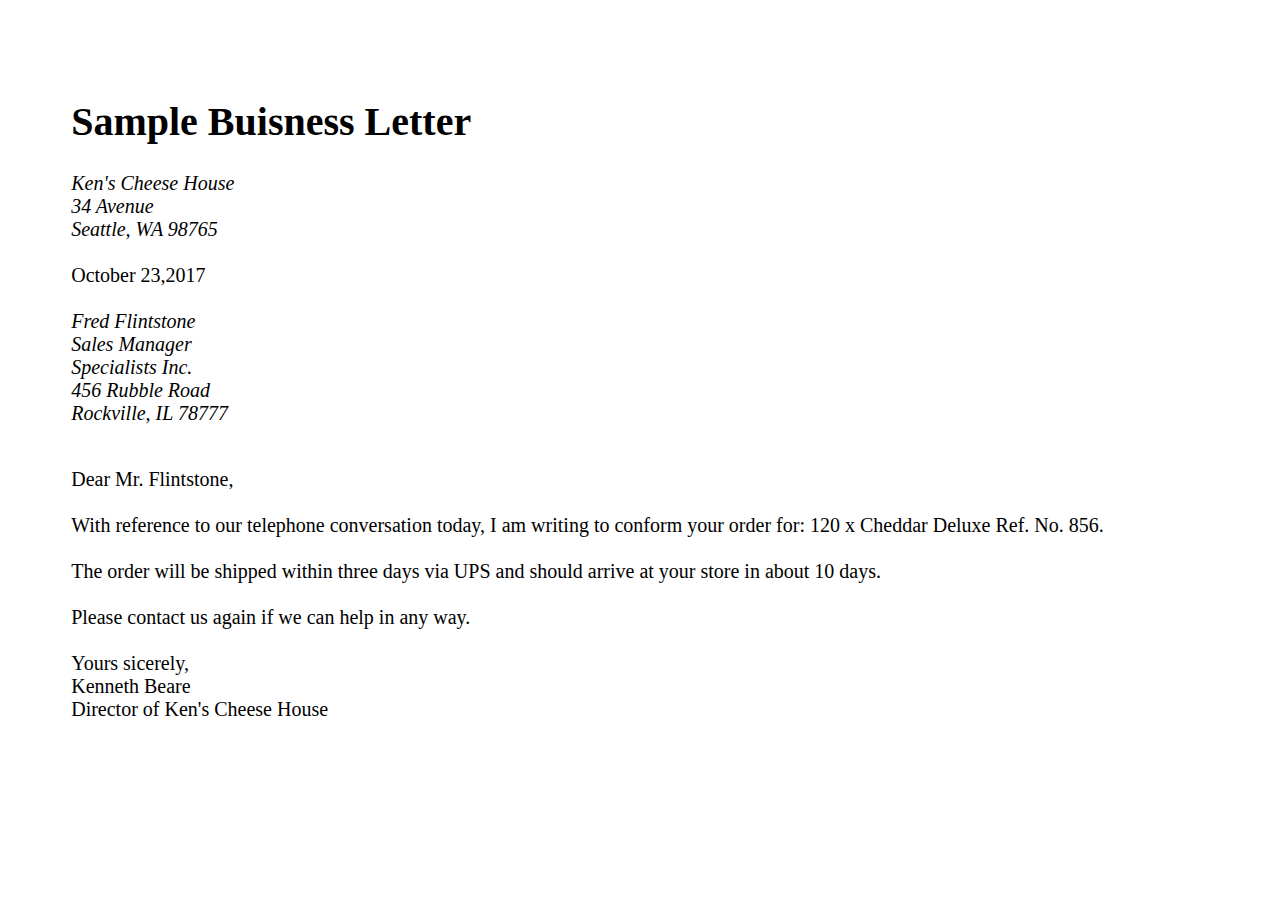
==== Day1/index.html @ 7da17275 "Day-1 THA completed." ====
<!DOCTYPE html>
<html lang="en">
  <head>
    <meta charset="UTF-8" />
    <meta http-equiv="X-UA-Compatible" content="IE=edge" />
    <meta name="viewport" content="width=device-width, initial-scale=1.0" />
    <title>Day1</title>
  </head>
  <body>
    <div style="padding: 5%; font-size: 20px; font-family: serif">
      <h1>Sample Buisness Letter</h1>
      <address>
        Ken's Cheese House<br />
        34 Avenue <br />
        Seattle, WA 98765
      </address>
      <br />
      October 23,2017
      <br />
      <br />
      <address>
        Fred Flintstone<br />
        Sales Manager<br />
        Specialists Inc. <br />
        456 Rubble Road <br />
        Rockville, IL 78777
      </address>
      <br />
      <p>
        Dear Mr. Flintstone,<br /><br />

        With reference to our telephone conversation today, I am writing to
        conform your order for: 120 x Cheddar Deluxe Ref. No. 856.
        <br /><br />
        The order will be shipped within three days via UPS and should arrive at
        your store in about 10 days.
        <br /><br />
        Please contact us again if we can help in any way.
        <br /><br />
        Yours sicerely,<br />
        Kenneth Beare <br />
        Director of Ken's Cheese House
      </p>
    </div>
  </body>
</html>
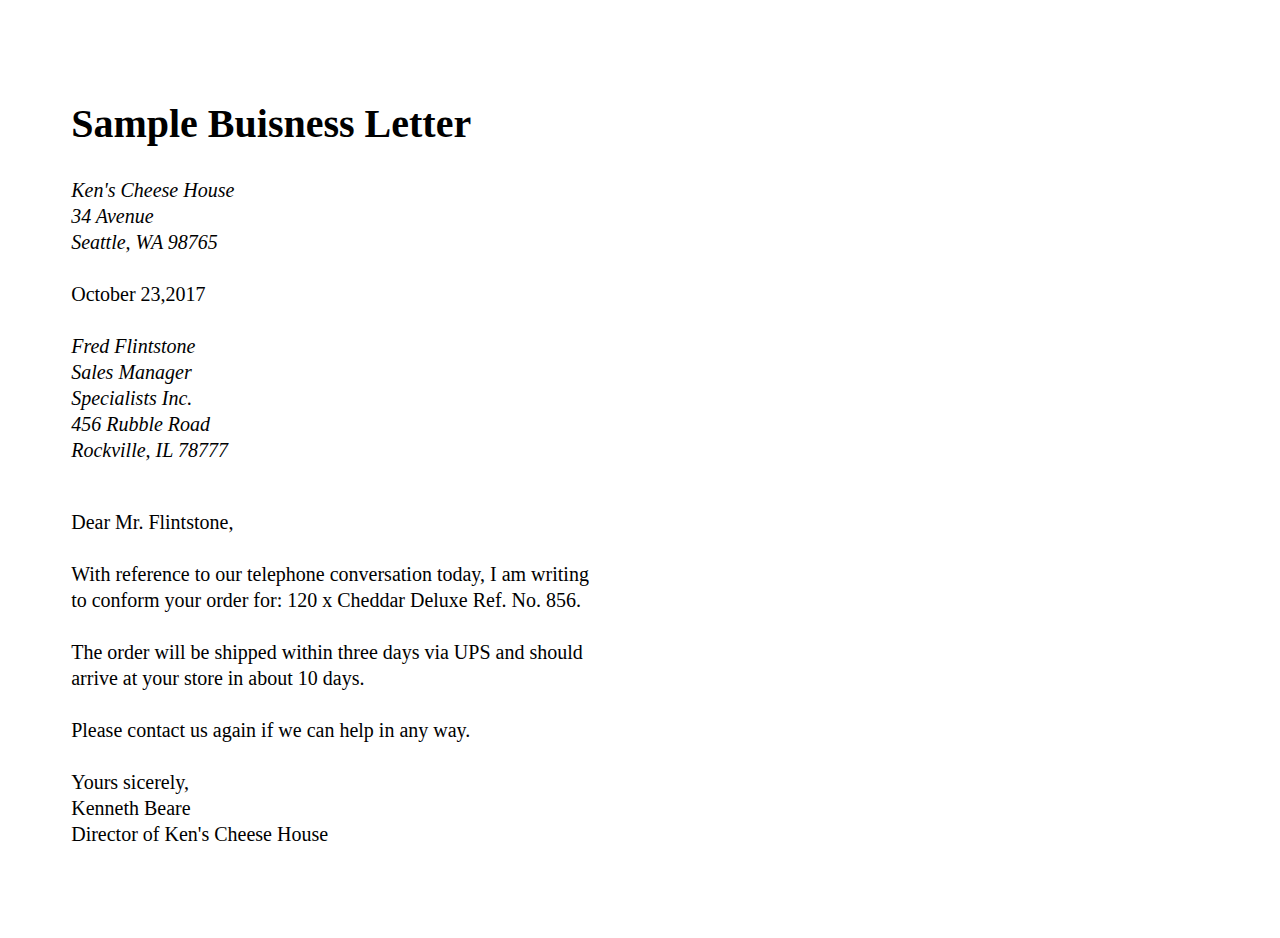
==== commit 37a83b78: "-Styling fix." ====
--- a/Day1/index.html
+++ b/Day1/index.html
@@ -7,7 +7,15 @@
     <title>Day1</title>
   </head>
   <body>
-    <div style="padding: 5%; font-size: 20px; font-family: serif">
+    <div
+      style="
+        margin: 0 auto;
+        padding: 5%;
+        font-size: 20px;
+        font-family: serif;
+        line-height: 1.3;
+      "
+    >
       <h1>Sample Buisness Letter</h1>
       <address>
         Ken's Cheese House<br />
@@ -29,12 +37,11 @@
       <p>
         Dear Mr. Flintstone,<br /><br />
 
-        With reference to our telephone conversation today, I am writing to
-        conform your order for: 120 x Cheddar Deluxe Ref. No. 856.
+        With reference to our telephone conversation today, I am writing
+        <br />to conform your order for: 120 x Cheddar Deluxe Ref. No. 856.
         <br /><br />
-        The order will be shipped within three days via UPS and should arrive at
-        your store in about 10 days.
-        <br /><br />
+        The order will be shipped within three days via UPS and should
+        <br />arrive at your store in about 10 days. <br /><br />
         Please contact us again if we can help in any way.
         <br /><br />
         Yours sicerely,<br />
